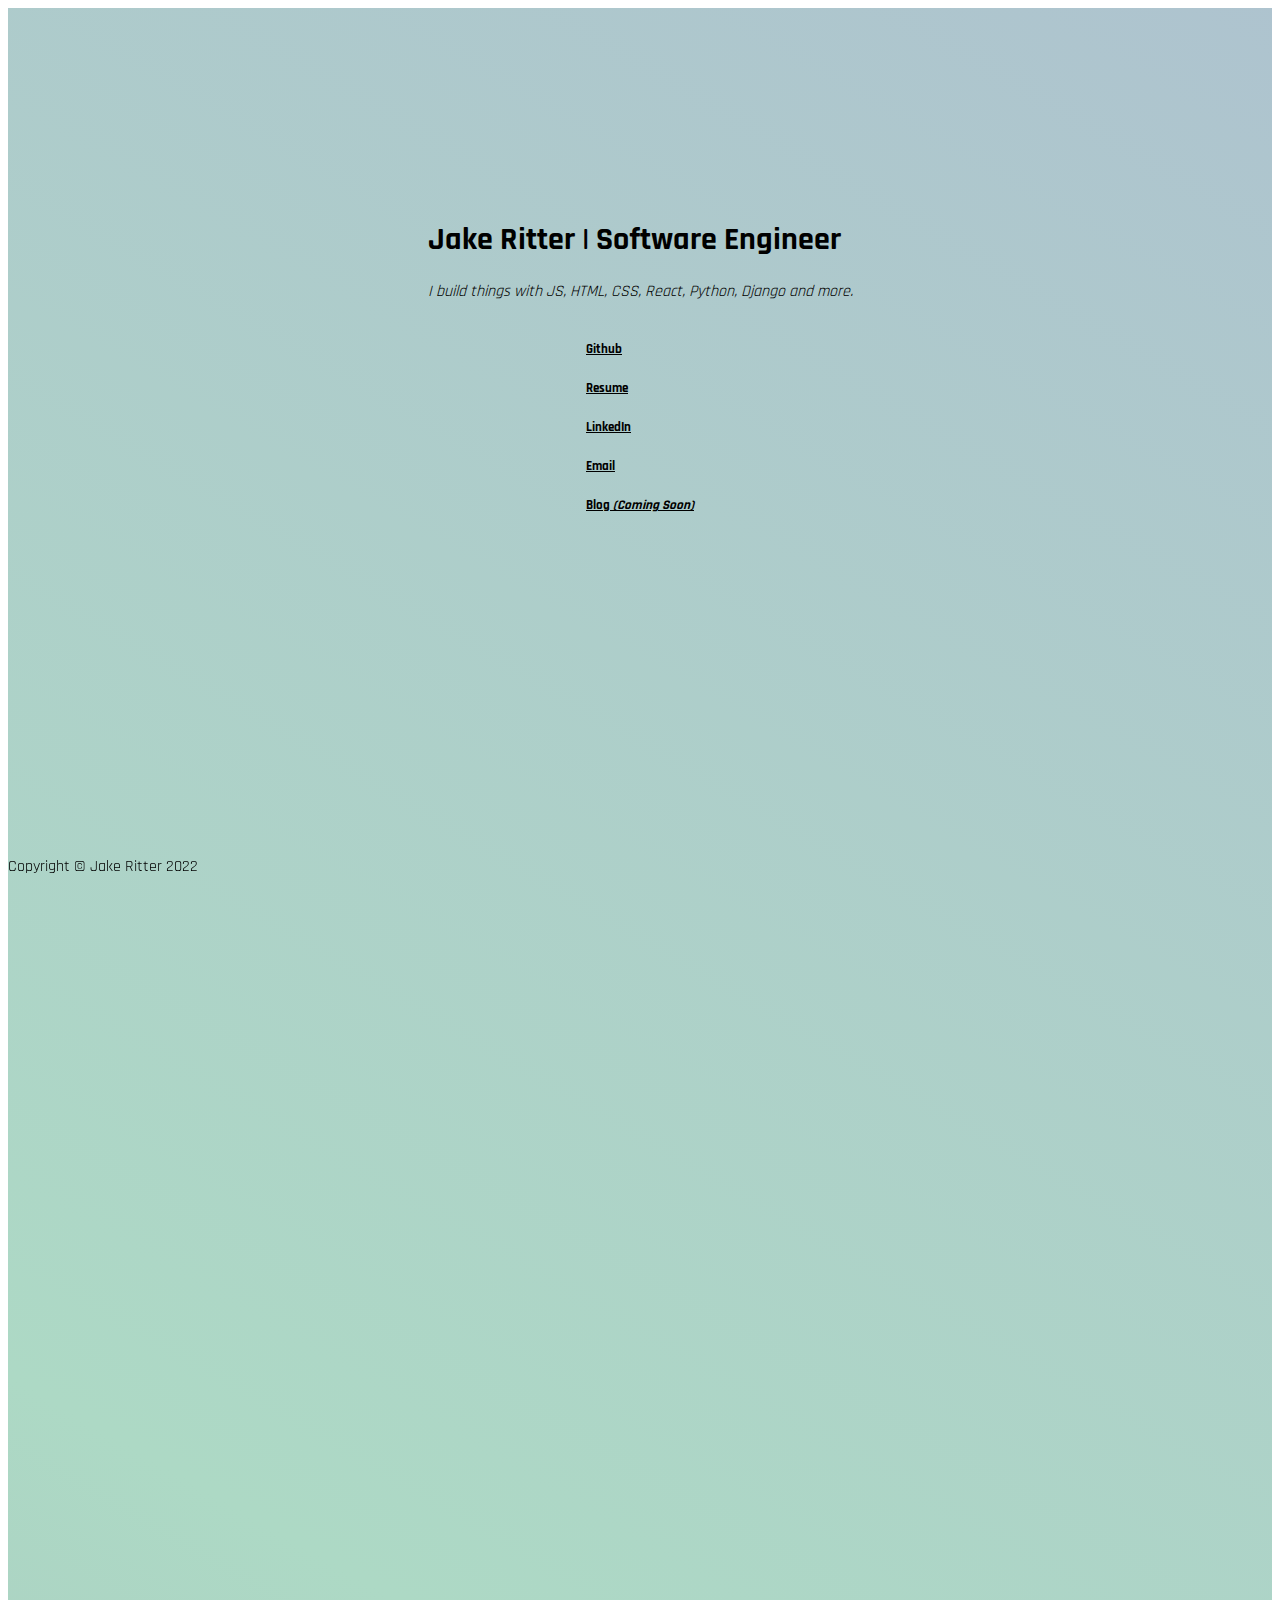
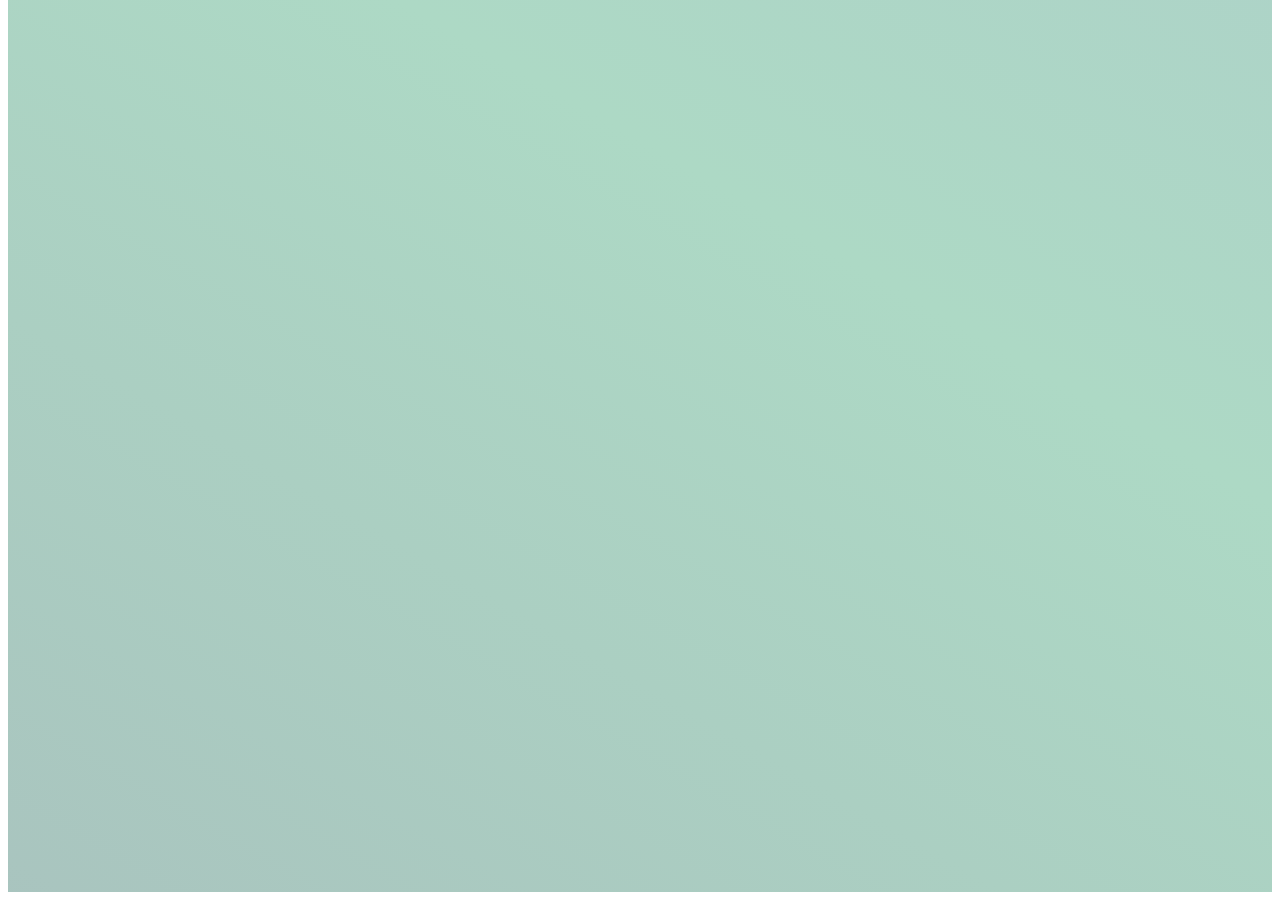
==== docs/index.html @ d177aa60 "uploading new files" ====
<!DOCTYPE html>
<html lang="en">
    <head>
        <meta charset="utf-8" />
        <meta name="viewport" content="width=device-width, initial-scale=1, shrink-to-fit=no" />
        <meta name="description" content="" />
        <meta name="author" content="" />
        <title>Jake Ritter | Home</title>

        <link href="css/style.css" rel="stylesheet" />
		<link href="https://fonts.googleapis.com/css2?family=Bebas+Neue&display=swap" rel="stylesheet">
		<link href="https://fonts.googleapis.com/css2?family=Rajdhani:wght@500&display=swap" rel="stylesheet">
        <link href="https://cdn.jsdelivr.net/npm/bootstrap@5.2.0-beta1/dist/css/bootstrap.min.css" rel="stylesheet" 
        integrity="sha384-0evHe/X+R7YkIZDRvuzKMRqM+OrBnVFBL6DOitfPri4tjfHxaWutUpFmBp4vmVor" crossorigin="anonymous">        
    </head>

    <body>
		    
    <!--Front Page Welcome-->
    <div class="background">
      <div class="home"></div>
        <div class="home--content">
          <div class="home--title">
            <h1>Jake Ritter | Software Engineer</h1>
            <div class="home--subTitle">
              <p><em>I build things with JS, HTML, CSS, React, Python, Django and more.</em></p>
            </div>
          </div>
          <div class="home--links">
            <a href="https://github.com/je-ritter" target="_blank">
              <h5>Github</h5>
            </a>
            <a href="https://github.com/je-ritter/resume" target="_blank">  
              <h5>Resume</h5>
            </a>
            <a href="https://www.linkedin.com/in/jake-ritter/" target="_blank">
              <h5>LinkedIn</h5>
            </a>
            <a href="mailto:jeritter@protonmail.com" target="_blank">
              <h5>Email</h5>
            </a>
            <a href="" target="">
              <h5>Blog <em>(Coming Soon)</em></h5>
            </a>
          </div>

        </div>
    </div> 

		    <!-- Footer-->
		    <footer class="py-3">
		        <div class="container"><p class="m-0 text-center">Copyright &copy; Jake Ritter 2022</p></div>
		    </footer>
        </div>
    </body>
</html>
---- docs/css/style.css ----
.background {
	background: linear-gradient(30deg, #c5add9, #9d8aad, #add9c5, #afadd9);
	background-size: 400% 400%;
	animation: gradient 15s ease infinite;
	width: 100%;
  overflow-x: hidden;
  min-height: calc(100vh - 80px);
}

@keyframes gradient {
	0% {
		background-position: 0% 50%;
	}
	50% {
		background-position: 100% 50%;
	}
	100% {
		background-position: 0% 50%;
	}
}

.home--content {
	display: grid;
	grid-template-columns: 1fr;
	grid-template-rows: 1fr 1fr 1fr 1fr 1fr 1fr 1fr 1fr;
	justify-content: center;
	justify-content: space-around;
	font-family: 'Rajdhani', sans-serif;

}

.home--content a {
	color: black;
}

.home--title {
	grid-column-start: 1;
	grid-row-start: 1;
	grid-row-end: 2;
	justify-self: center;
	margin-top: 15%;
	font-family: 'Rajdhani', sans-serif;
}

.home--subTitle {
	text-align: center;
}

.home--links {
	grid-column-start: 1;
	grid-row-start: 2;
	justify-self: center;
	text-align: left;
	align-self: start;
}

footer {
	font-family: 'Rajdhani', sans-serif;
	position: fixed;
  bottom: 0;
  height: 60px;
	min-width: 100%;
}
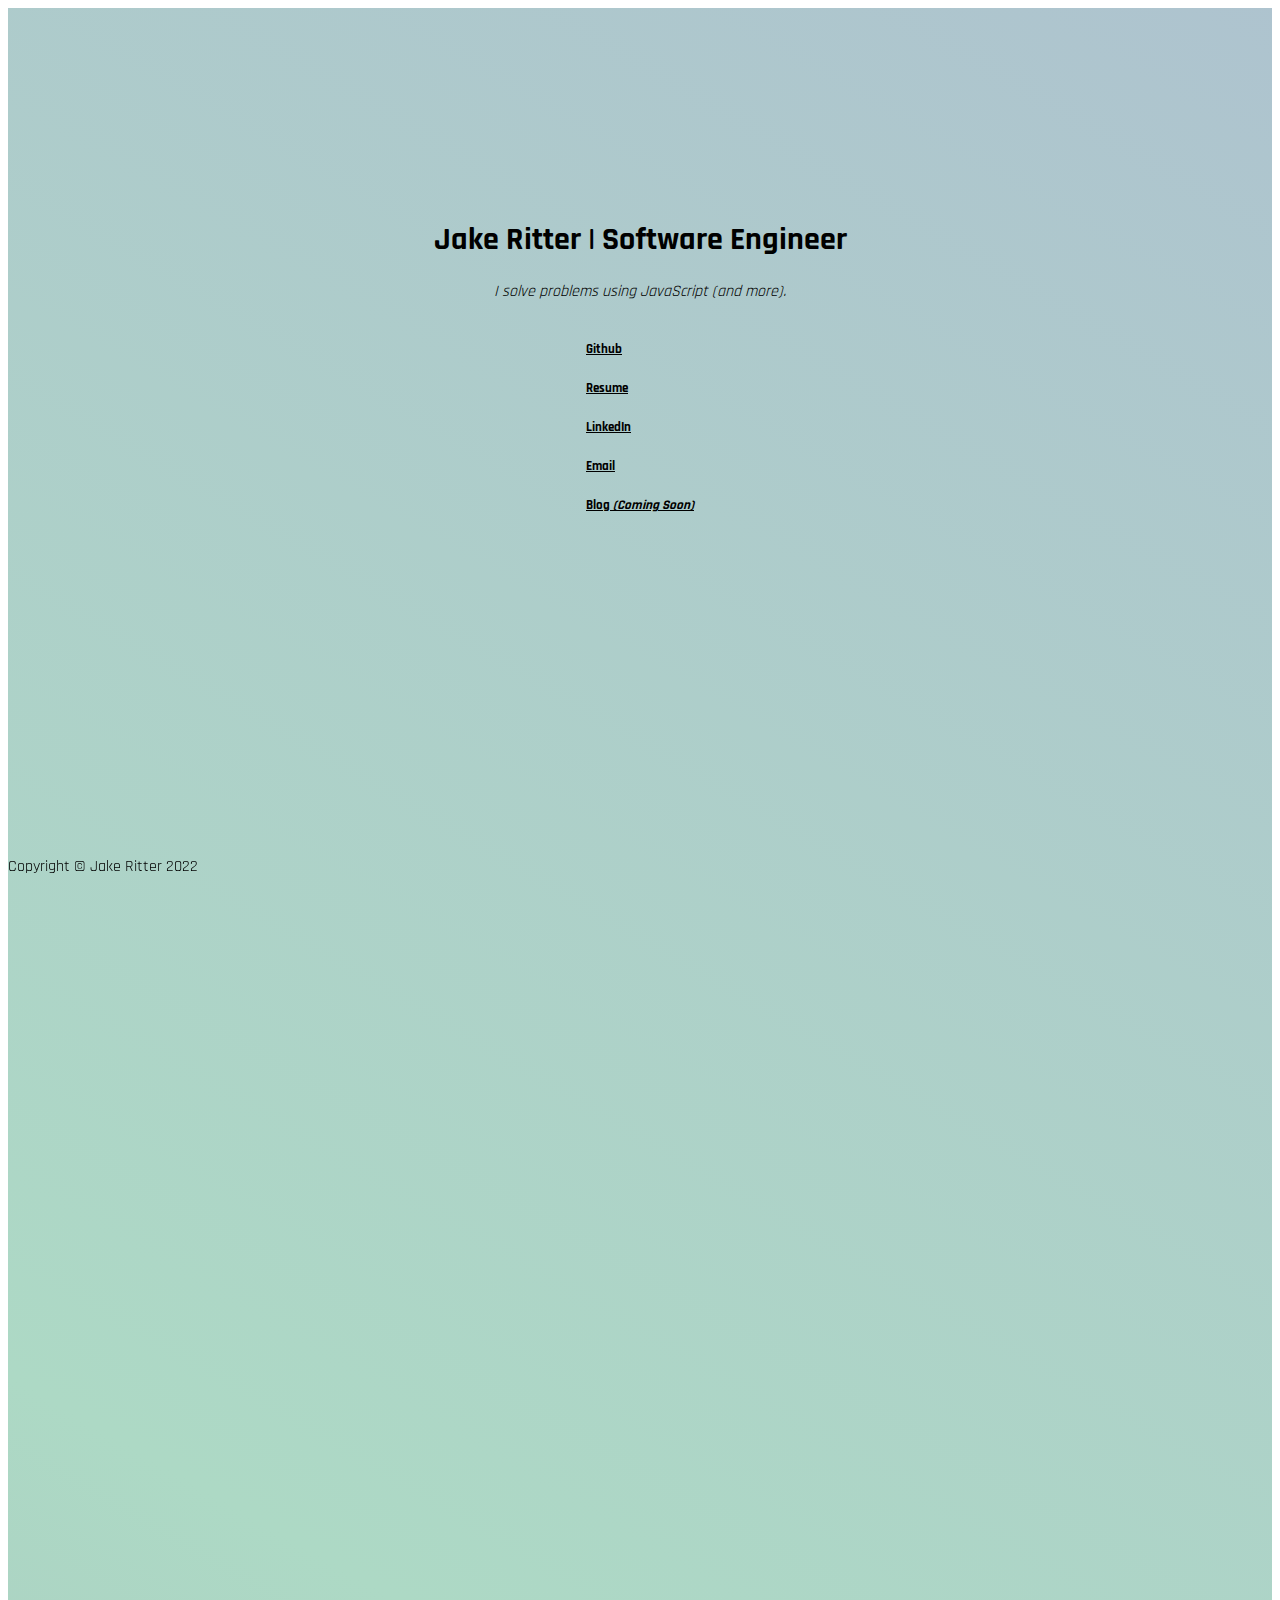
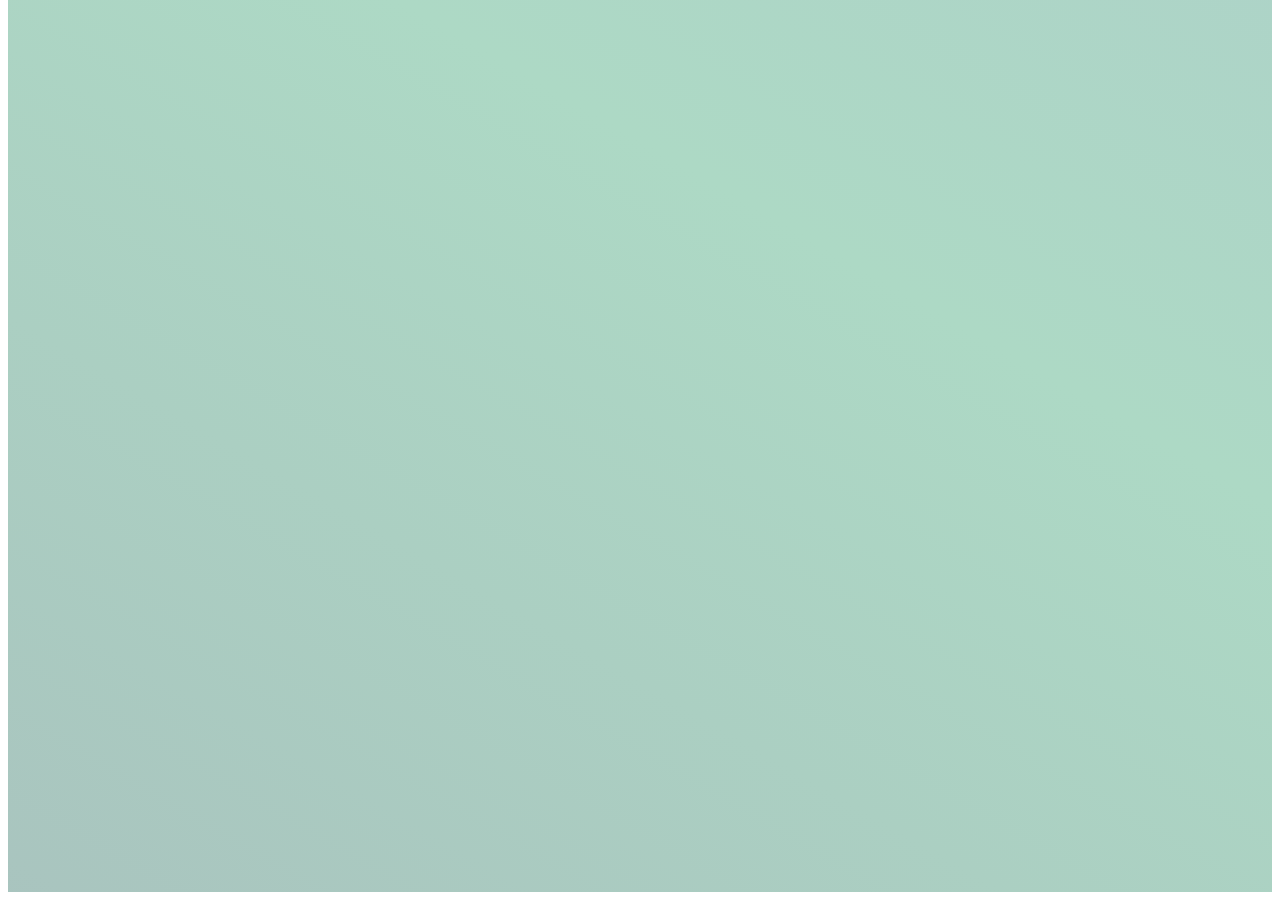
==== commit 47dddab4: "Updating front Page" ====
--- a/docs/index.html
+++ b/docs/index.html
@@ -25,7 +25,7 @@
           <div class="home--title">
             <h1>Jake Ritter | Software Engineer</h1>
             <div class="home--subTitle">
-              <p><em>I build things with JS, HTML, CSS, React, Python, Django and more.</em></p>
+              <p><em>I solve problems using JavaScript (and more).</em></p>
             </div>
           </div>
           <div class="home--links">
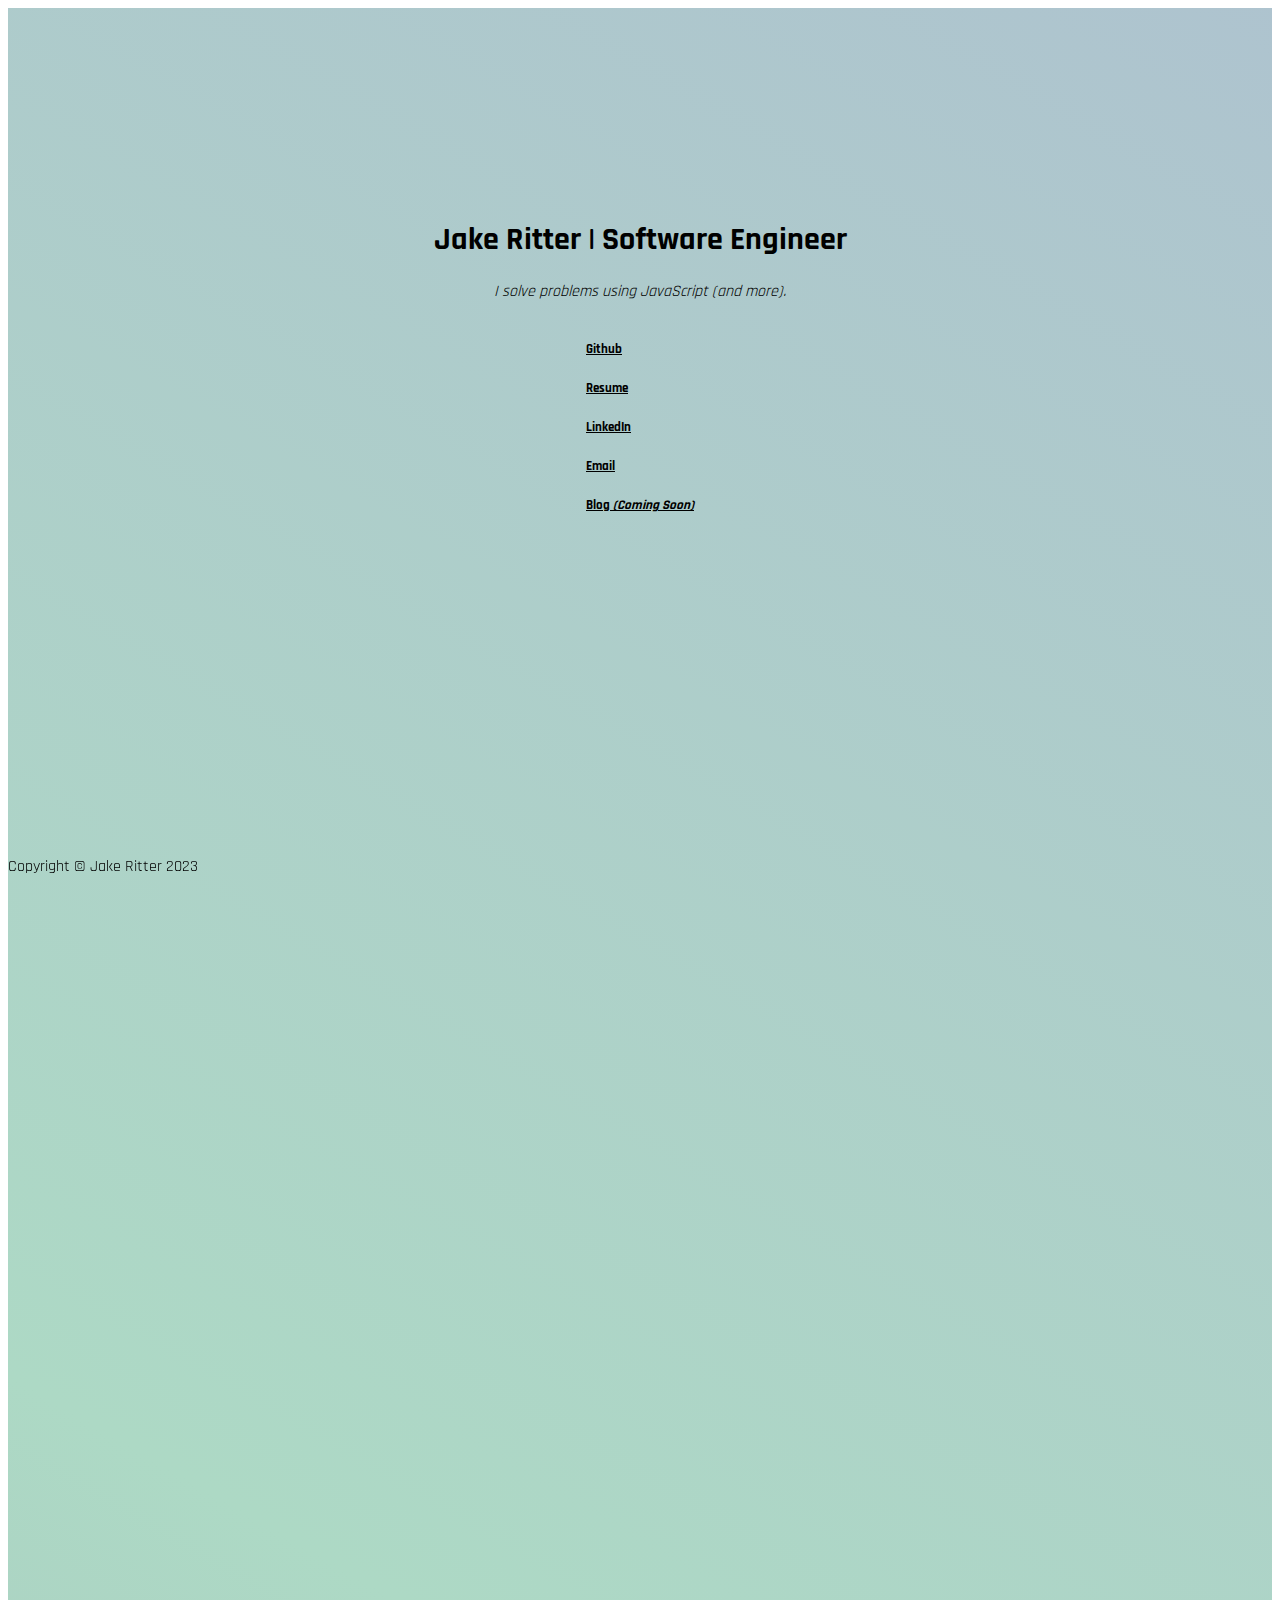
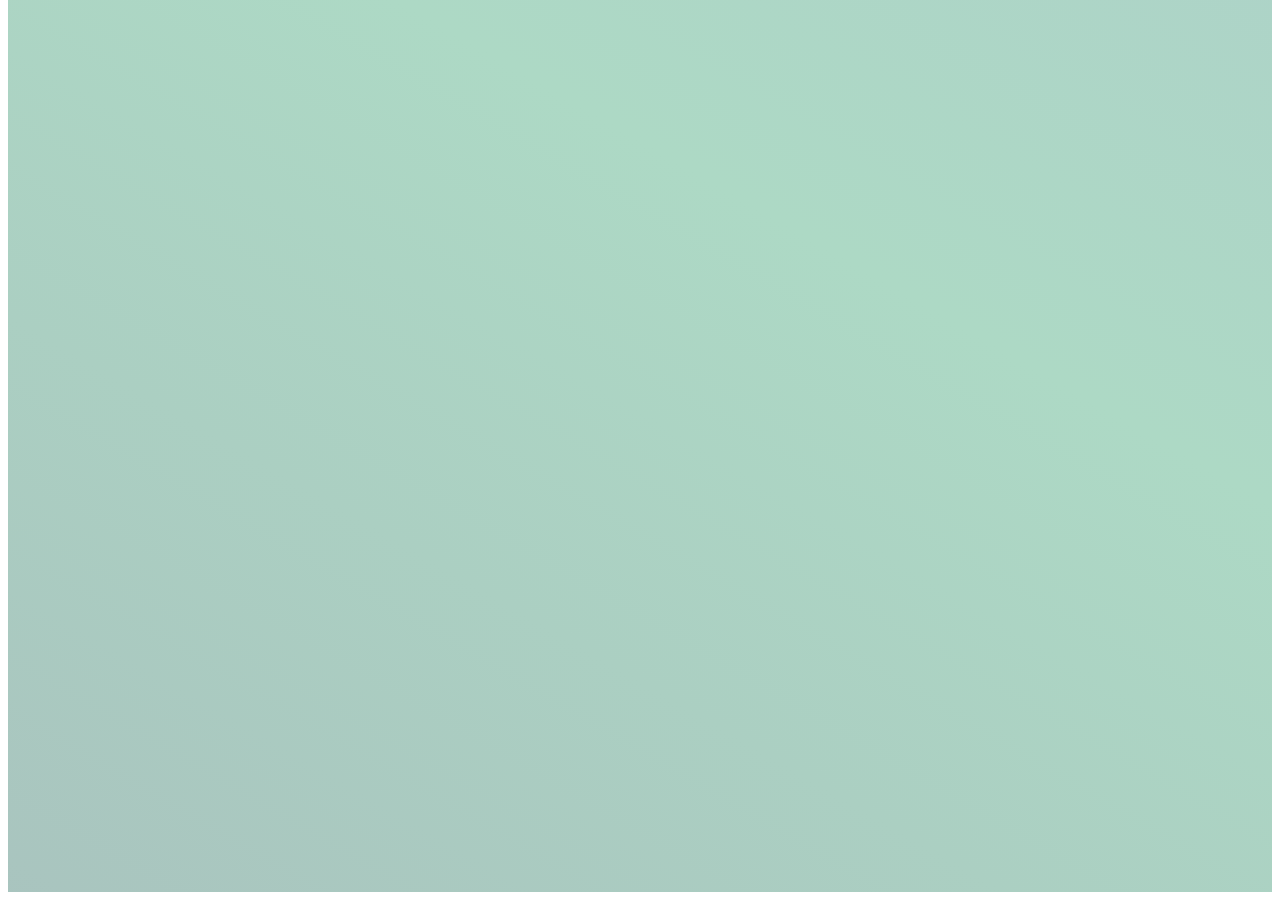
==== commit 60e6f80b: "Updating front Page" ====
--- a/docs/index.html
+++ b/docs/index.html
@@ -51,7 +51,7 @@
 
 		    <!-- Footer-->
 		    <footer class="py-3">
-		        <div class="container"><p class="m-0 text-center">Copyright &copy; Jake Ritter 2022</p></div>
+		        <div class="container"><p class="m-0 text-center">Copyright &copy; Jake Ritter 2023</p></div>
 		    </footer>
         </div>
     </body>
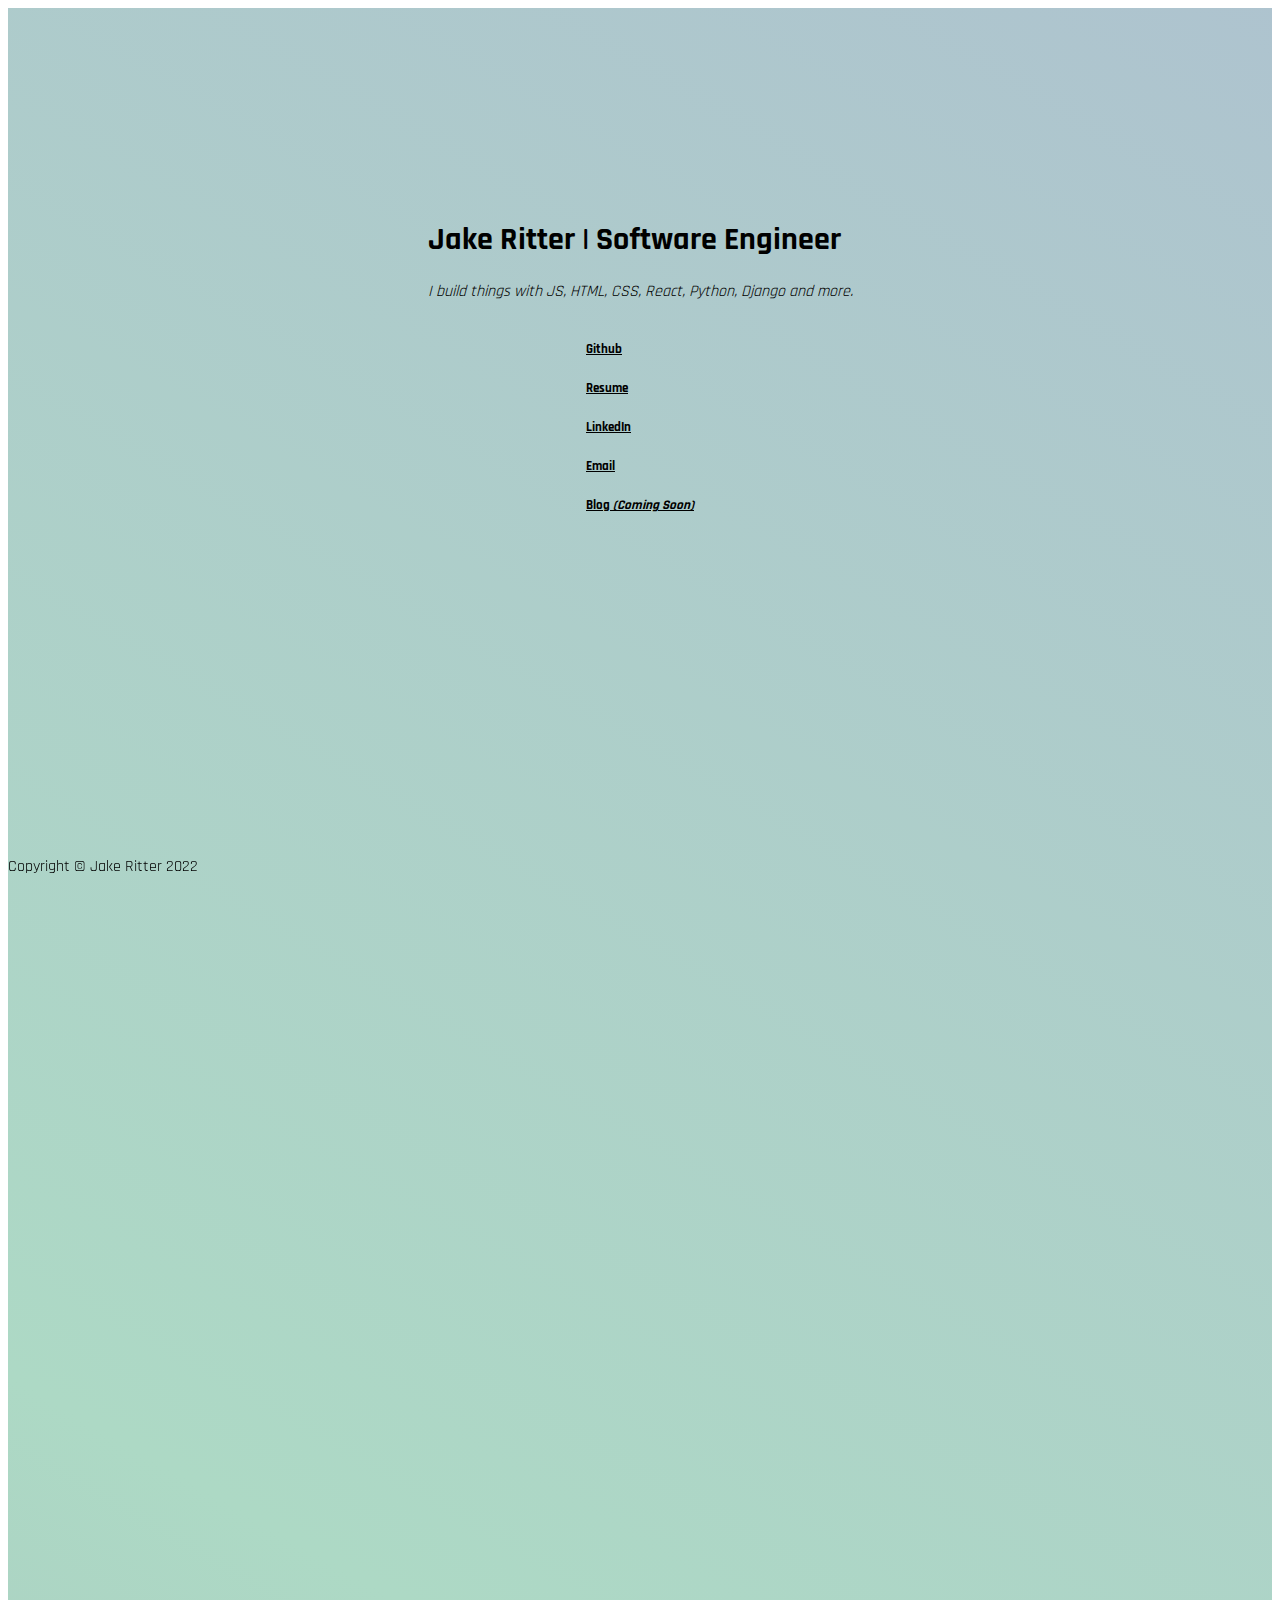
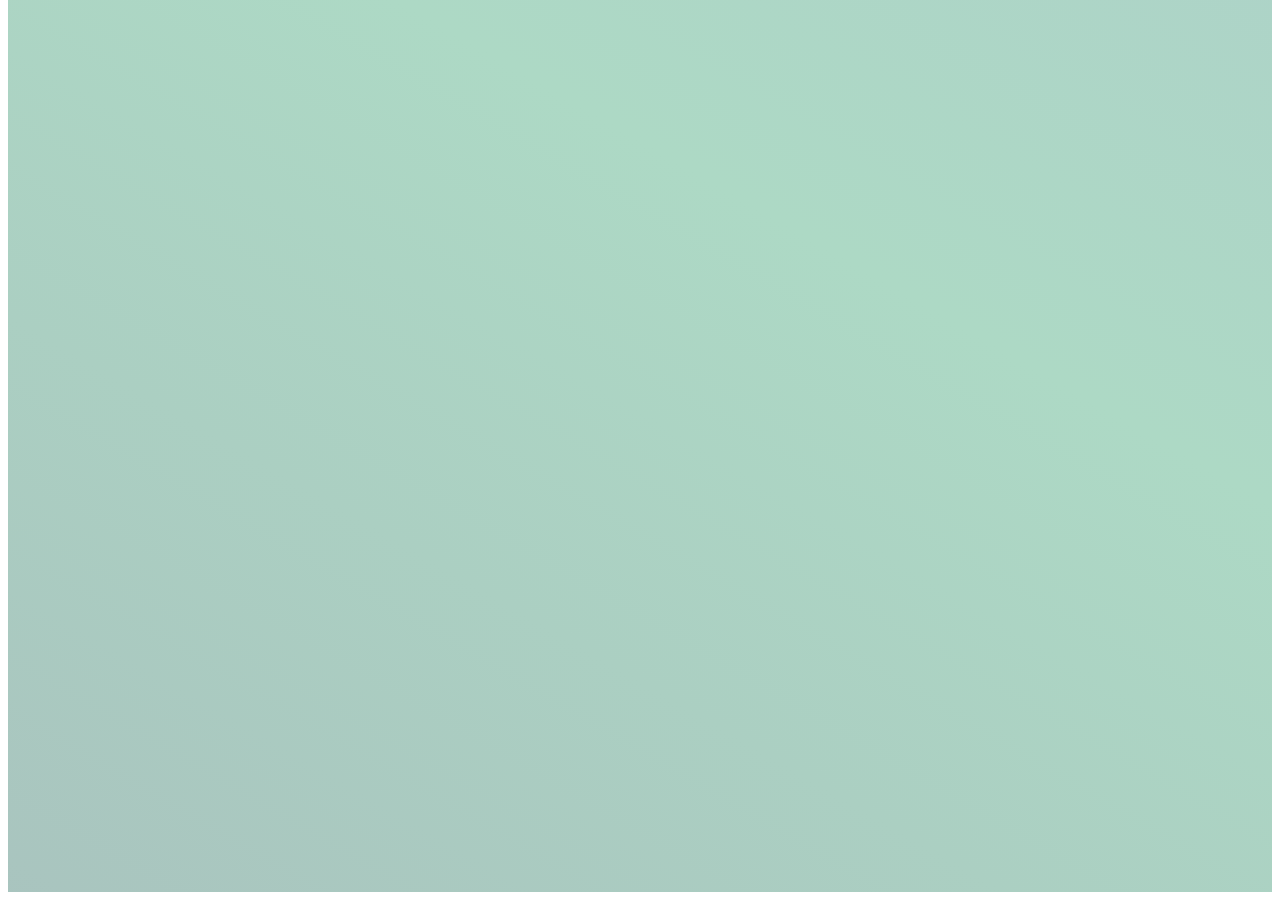
==== commit b9c09c75: "adding JS" ====
--- a/docs/index.html
+++ b/docs/index.html
@@ -25,7 +25,7 @@
           <div class="home--title">
             <h1>Jake Ritter | Software Engineer</h1>
             <div class="home--subTitle">
-              <p><em>I solve problems using JavaScript (and more).</em></p>
+              <p><em>I build things with JS, HTML, CSS, React, Python, Django and more.</em></p>
             </div>
           </div>
           <div class="home--links">
@@ -51,7 +51,7 @@
 
 		    <!-- Footer-->
 		    <footer class="py-3">
-		        <div class="container"><p class="m-0 text-center">Copyright &copy; Jake Ritter 2023</p></div>
+		        <div class="container"><p class="m-0 text-center">Copyright &copy; Jake Ritter 2022</p></div>
 		    </footer>
         </div>
     </body>
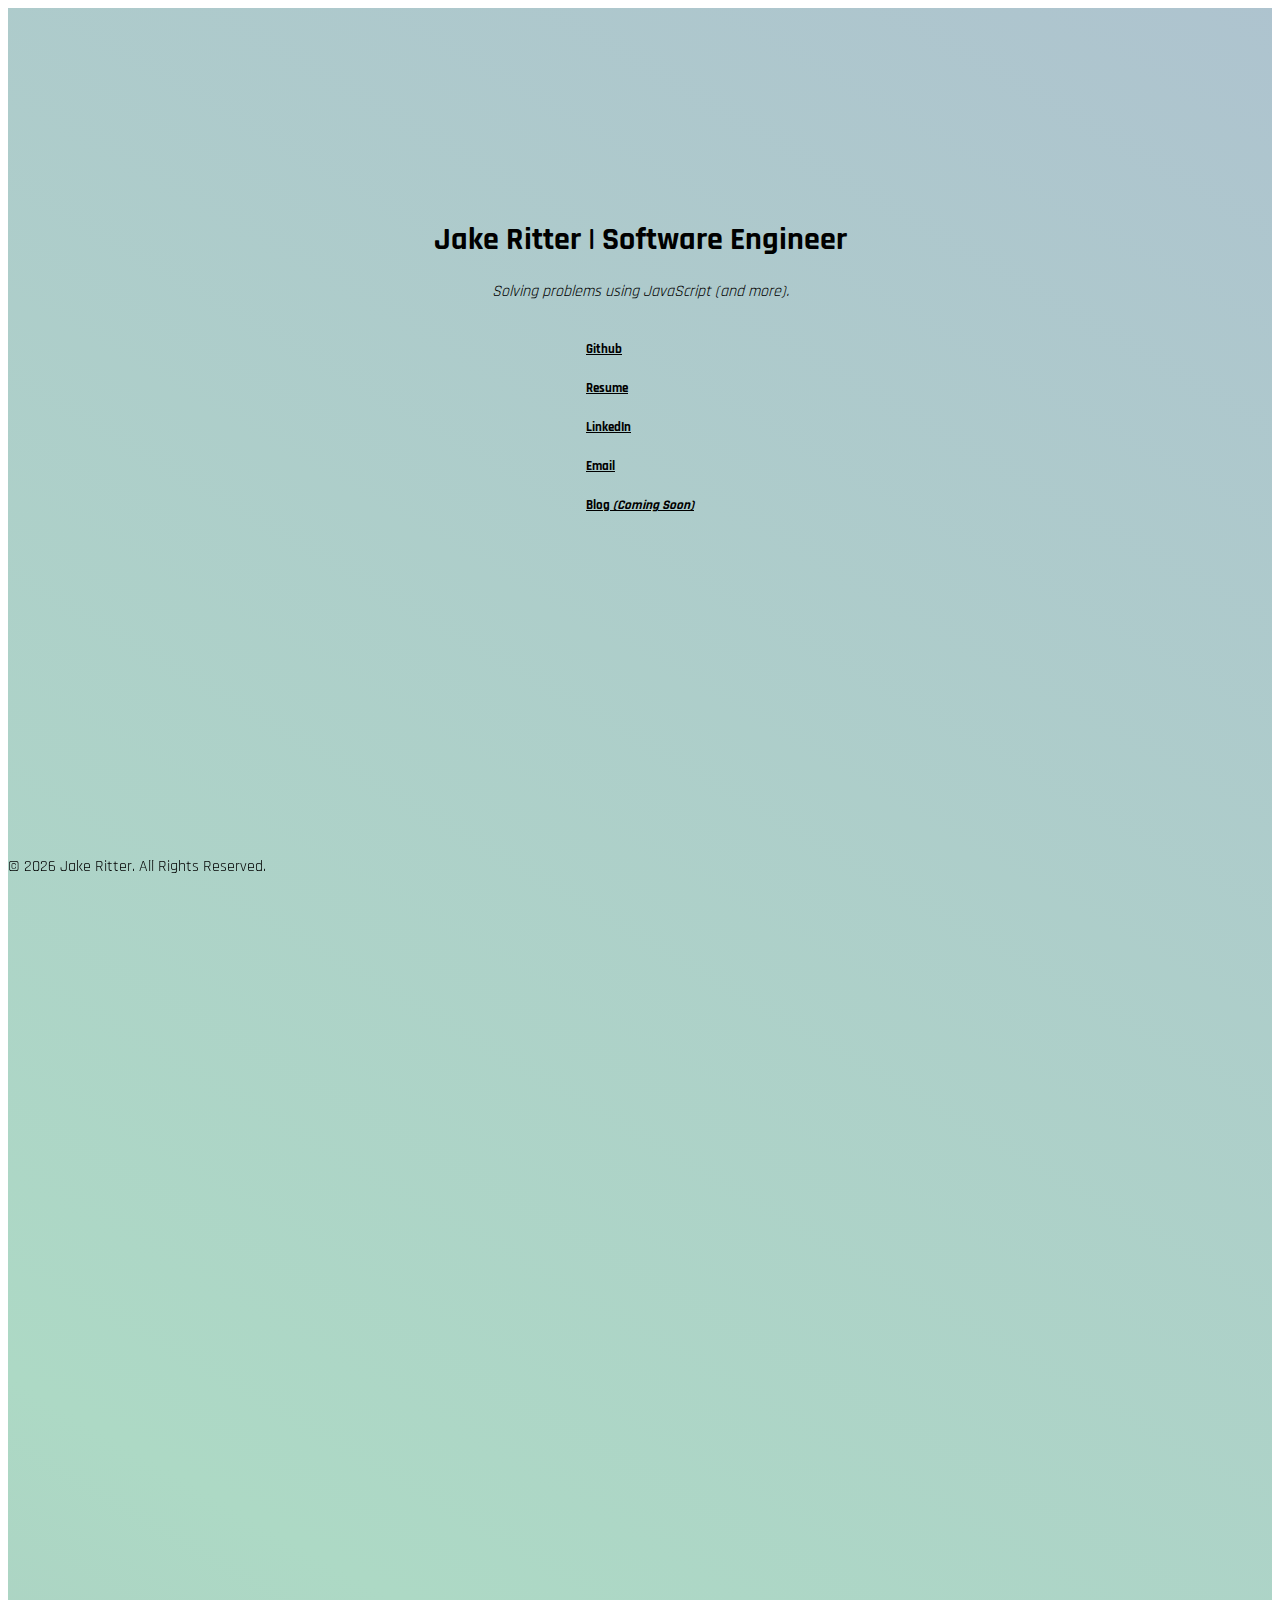
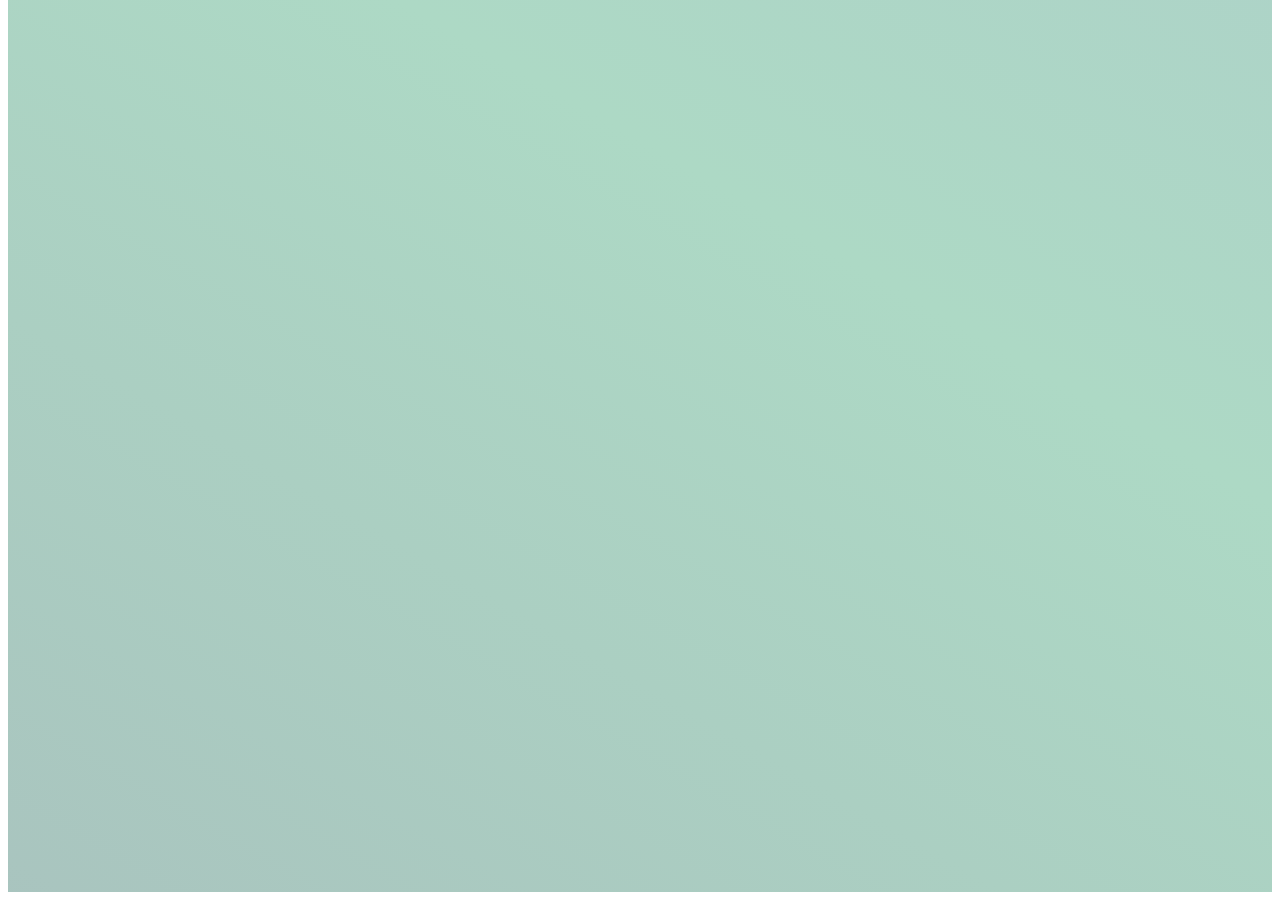
==== commit c171aa4b: "Adding a custom scroll bar" ====
--- a/docs/index.html
+++ b/docs/index.html
@@ -1,5 +1,5 @@
 
-
+<!-- Header -->
 <!DOCTYPE html>
 <html lang="en">
     <head>
@@ -25,7 +25,7 @@
           <div class="home--title">
             <h1>Jake Ritter | Software Engineer</h1>
             <div class="home--subTitle">
-              <p><em>I build things with JS, HTML, CSS, React, Python, Django and more.</em></p>
+              <p><em>Solving problems using JavaScript (and more).</em></p>
             </div>
           </div>
           <div class="home--links">
@@ -38,7 +38,7 @@
             <a href="https://www.linkedin.com/in/jake-ritter/" target="_blank">
               <h5>LinkedIn</h5>
             </a>
-            <a href="mailto:jeritter@protonmail.com" target="_blank">
+            <a href="mailto:hello@jakeritter.dev" target="_blank">
               <h5>Email</h5>
             </a>
             <a href="" target="">
@@ -49,11 +49,12 @@
         </div>
     </div> 
 
-		    <!-- Footer-->
-		    <footer class="py-3">
-		        <div class="container"><p class="m-0 text-center">Copyright &copy; Jake Ritter 2022</p></div>
-		    </footer>
-        </div>
+            
+        <!-- Footer-->
+        <footer class="py-3">
+            <div class="container"><p class="m-0 text-center">&copy; <span id="copyright-year"> </span> Jake Ritter. All Rights Reserved.</p></div>
+          </footer>
+          <script src="./script.js"></script>
     </body>
 </html>
 
--- a/docs/css/style.css
+++ b/docs/css/style.css
@@ -1,3 +1,23 @@
+/* Custom Scroll Bar */
+/* width */
+::-webkit-scrollbar {
+  width: 15px;
+	background: #c5add987;
+
+}
+
+
+/* Track */
+::-webkit-scrollbar-track {
+  box-shadow: inset 0 0 5px rgb(20, 19, 19);
+}
+
+/* Handle */
+::-webkit-scrollbar-thumb {
+  background: rgba(20, 20, 20, 0.716);
+  border-radius: 5px;
+}
+
 .background {
 	background: linear-gradient(30deg, #c5add9, #9d8aad, #add9c5, #afadd9);
 	background-size: 400% 400%;
